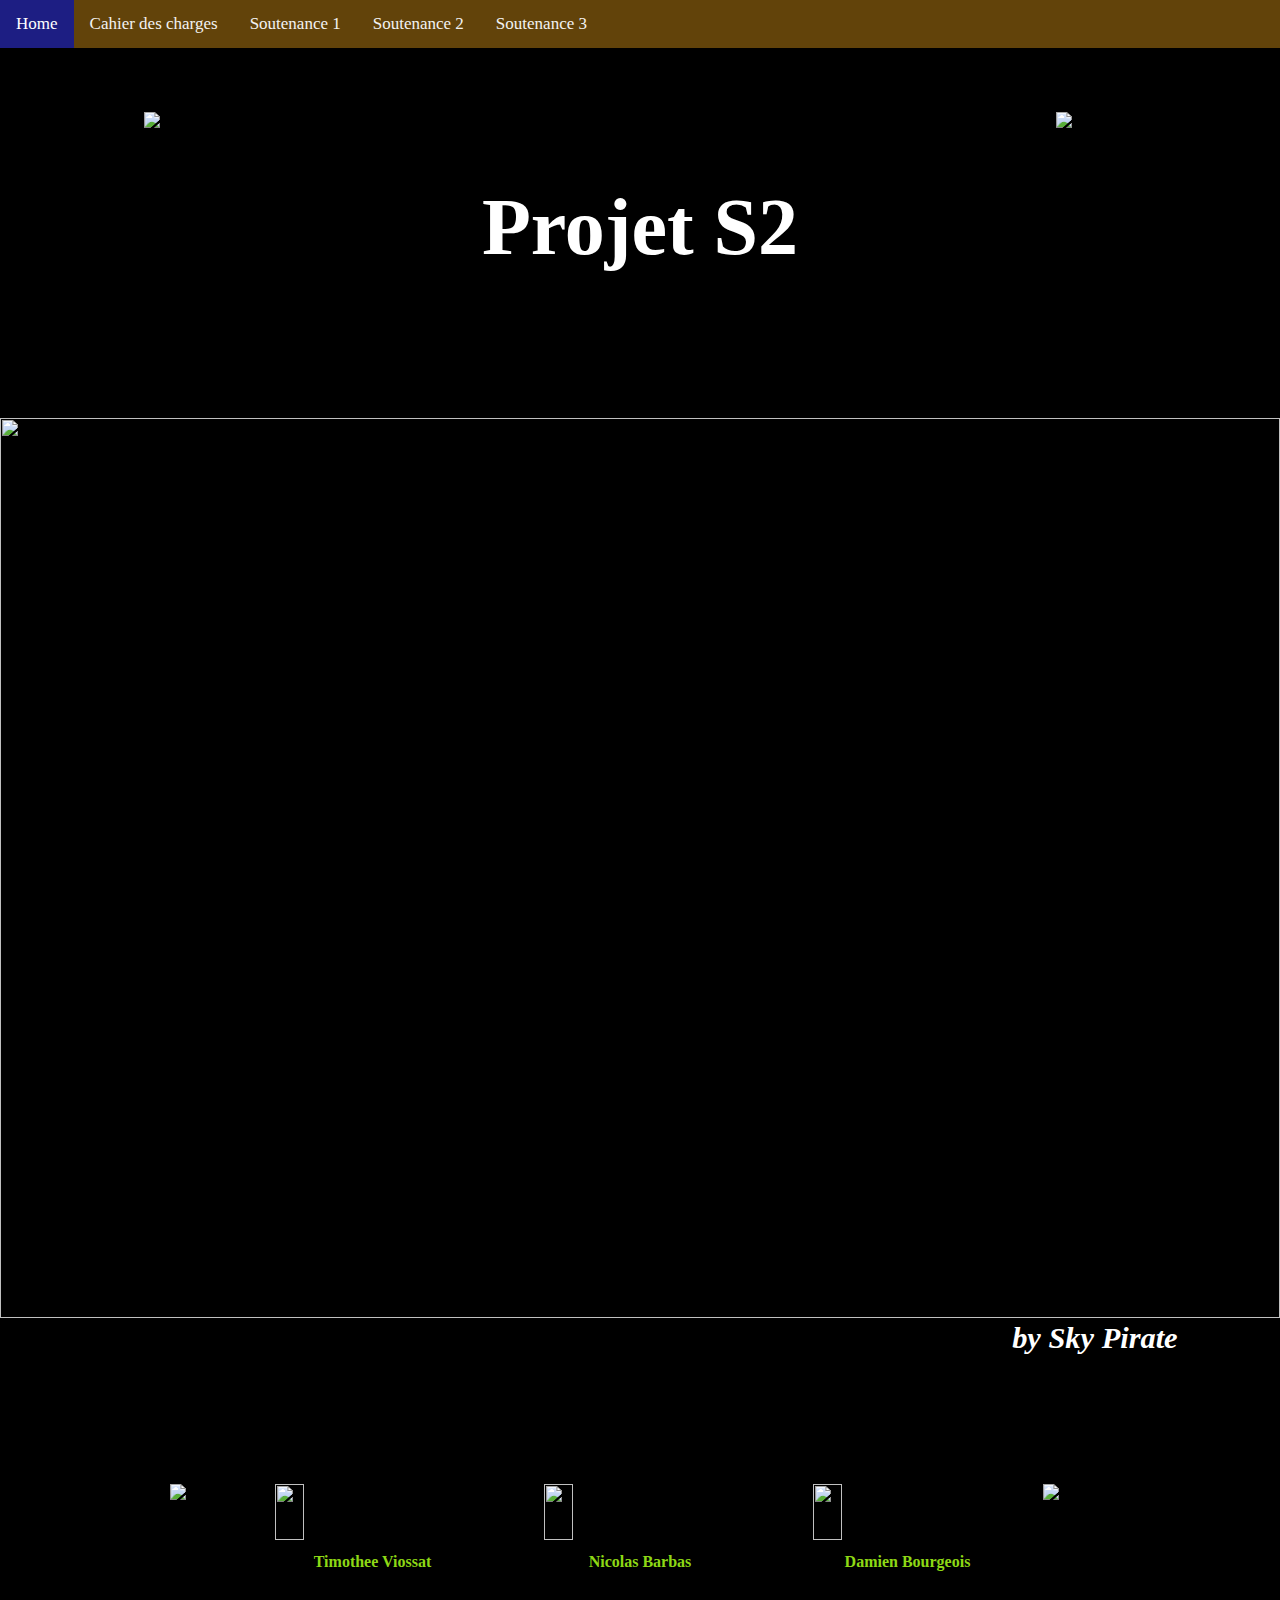
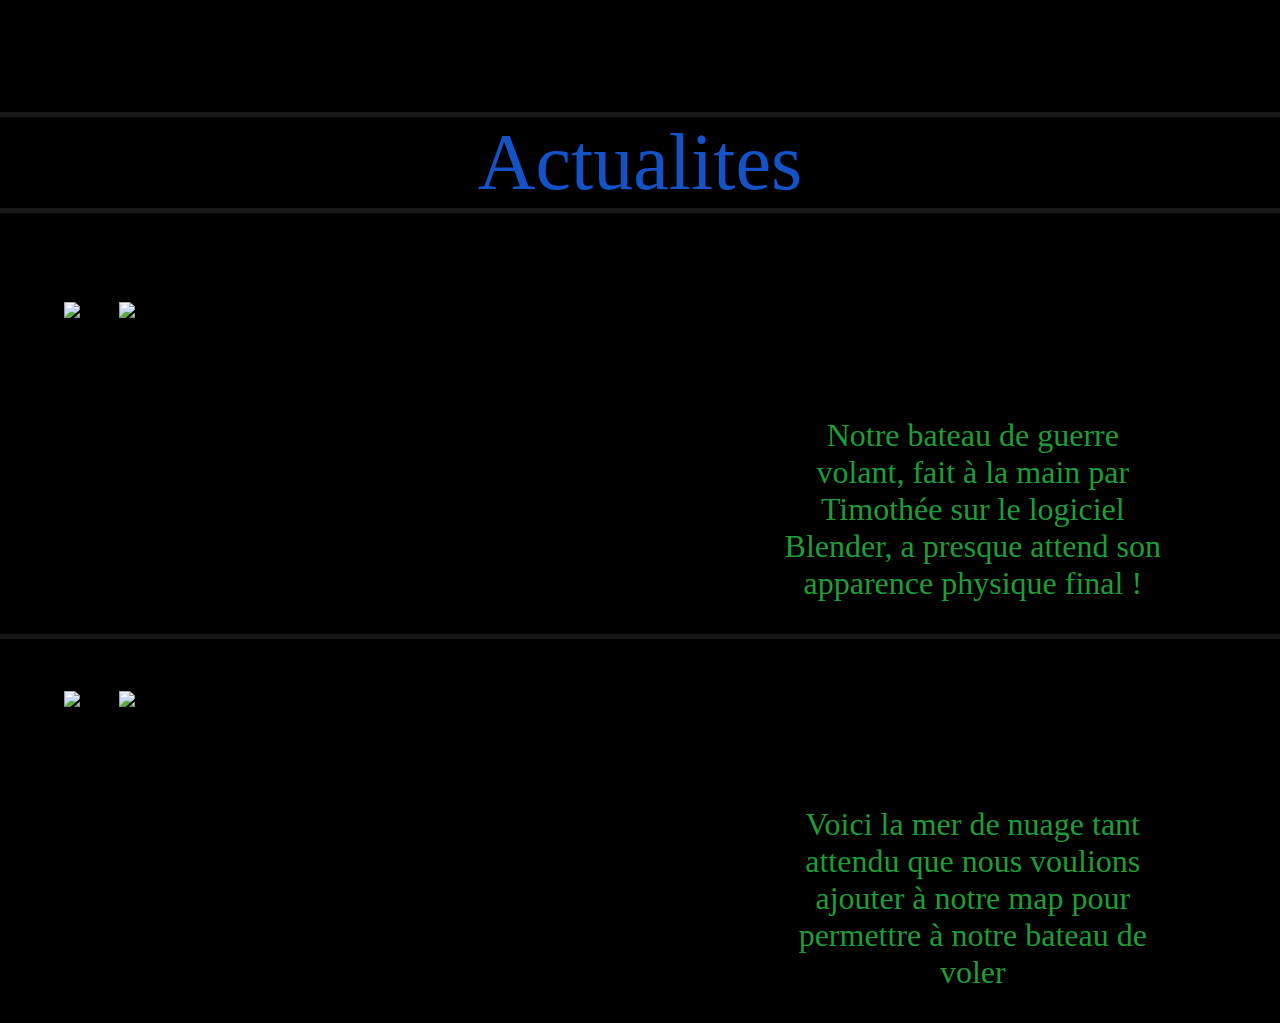
==== index.html @ 75ba699f "Update index.html" ====
<html>

<head>
    <link rel="stylesheet" href="Home.css">
</head>


<body>

    <div class="topnav">
        <a class="active" href="index.html">Home</a>
        <a href="Cahier_des_charges.html">Cahier des charges</a>
        <a href="Soutenance_1.html">Soutenance 1</a>
        <a>Soutenance 2</a>
        <a>Soutenance 3</a>

    </div>
    <div id="photoMult">
        <div id="logo" class="logo_ajust"><img src="https://cdn.discordapp.com/attachments/896772231902937128/969187816758198292/unknown.png" alt="logo team"></div>
        <div class="titre1" id="bandeau_princ">Projet S2</div>
        <div id="logo" class="logo_ajust"><img src="https://cdn.discordapp.com/attachments/896772231902937128/969187816758198292/unknown.png" alt="logo team"></div>
    </div>



    <div><img class="image " src="https://cdn.shopify.com/s/files/1/0083/8497/0823/files/bateau_volant_steampunk_5.jpg?v=1586873744 " alt="image du menu "></div>

    <div id="findepage">by Sky Pirate </div>

    <div id=date>
        2021-2022

    </div>




    <div id="photoMult">
        <div id="logo"><img src="https://cdn.discordapp.com/attachments/487722057132539904/968167297850167306/unknown.png" alt="logo C2"></div>
        <img class="image_cl" src="photoDeTim" alt="photo timothee ">
        <img class="image_cl" src="photoDeNico" alt="photo nicolas ">
        <img class="image_cl" src="photoDeMoi" alt="photo damien ">
        <div id="logo"><img src="https://cdn.discordapp.com/attachments/487722057132539904/968167297850167306/unknown.png" alt="logo C2"></div>
    </div>

    <div id="name">
        <a class="name">Timothee Viossat</a>
        <a class="name">Nicolas Barbas</a>
        <a class="name">Damien Bourgeois</a>
    </div>
    <div class="Actualité">
        <a>Actualites</a>
    </div>

    <div class="flex">
        <div class="photoActualité">
            <img class="petiteMarge" src=" https://cdn.discordapp.com/attachments/896772231902937128/968894772586631188/unknown.png " alt="photo bateau 1 ">
            <img src="https://cdn.discordapp.com/attachments/896772231902937128/968894879507820544/unknown.png " alt="photo bateau 2 ">
        </div>

        <p class="txtActu">Notre bateau de guerre volant, fait à la main par Timothée sur le logiciel Blender, a presque attend son apparence physique final ! </p>
    </div>
    <div class="petite_bande">
    </div>
    <div class="flex">
        <div class="photoActualité">
            <img class="petiteMarge" src="https://cdn.discordapp.com/attachments/896772231902937128/969239285142282280/unknown.png" alt="photo bateau 1 ">
            <img src="https://cdn.discordapp.com/attachments/896772231902937128/969239393934118983/unknown.png " alt="photo bateau 2 ">
        </div>

        <p class="txtActu" class="decalage">Voici la mer de nuage tant attendu que nous voulions ajouter à notre map pour permettre à notre bateau de voler </p>
    </div>


</body>

</html>
---- Home.css ----
.titre1 {
            color: rgb(255, 255, 255);
            font-weight: bold;
        }
        
        #bandeau_princ {
            height: 40%;
            width: 118%;
            line-height: 415%;
            font-size: 500%;
            text-align: center;
            margin-top: 1%;
            margin-bottom: 2%;
            background-size: 63%;
            background-position: center;
            background-image: url("http://fooo.fr/images/planche.png");
            background-repeat: no-repeat;
            background-position-y: 75%;
        }
        
        .image {
            width: 100%;
        }
        
        body {
            margin: 0px;
            background-color: rgb(0, 0, 0);
        }
        
        .topnav {
            background-color: rgb(98 67 10);
            overflow: hidden;
            top: 0;
            position: sticky
        }
        
        .topnav a {
            float: left;
            color: #f2f2f2;
            text-align: center;
            padding: 14px 16px;
            text-decoration: none;
            font-size: 17px;
        }
        
        .topnav a.active {
            background-color: #1d1e83;
            color: white;
        }
        
        #findepage {
            text-align: right;
            margin-top: 3px;
            font-style: italic;
            font-weight: bold;
            margin-right: 8%;
            margin-bottom: 3%;
            font-size: 190%;
            color: white;
        }
        
        #date {
            font-size: 160%;
            margin-left: 8%;
            background-image: url("http://fooo.fr/images/planche_news.png");
            background-repeat: no-repeat;
            width: 164px;
            height: 38px;
            line-height: 38px;
            text-align: center;
            font-weight: bold;
            margin-bottom: 4%;
        }
        
        #photoMult {
            display: flex;
            justify-content: center;
        }
        
        .image_cl {
            width: 15%;
            margin-inline: 3%;
            margin-bottom: 1%;
        }
        
        #name {
            display: flex;
            color: blue;
            justify-content: center;
        }
        
        .name {
            color: rgb(141, 216, 21);
            width: 20.9%;
            margin-bottom: 5%;
            text-align: center;
            font-weight: bolder;
        }
        
        .logo {
            display: flex;
            justify-content: center;
            width: 15%;
            margin-inline: 3%;
            margin-bottom: 1%;
        }
        
        .Actualité {
            border-top: 5px solid rgba(87, 79, 79, 0.3);
            border-bottom: 5px solid rgba(87, 79, 79, 0.3);
            color: rgb(19, 82, 199);
            margin-top: 6%;
            text-align: center;
            font-size: 500%;
            margin-bottom: 6%;
            font-weight: 300;
        }
        
        .photoActualité {
            display: flex;
            margin-inline: 1%;
            margin-left: 8%;
            width: 2%;
            margin-bottom: 5%;
            height: 30%;
            float: left;
            margin: 1% 54% 5% 5%;
        }
        
        .petiteMarge {
            margin-right: 50%;
        }
        
        .txtActu {
            color: rgb(30, 156, 58);
            margin-top: 10%;
            font-size: 200%;
            width: 30%;
            text-align: center;
            /* display: flex; */
        }
        
        .flex {
            display: flex;
        }
        
        .logo_ajust {
            display: flex;
            justify-content: center;
            width: 80%;
            height: 80%;
            margin-bottom: 1%;
            margin-top: 5%;
        }
        
        .decalage {
            margin-left: 50%;
        }
        
        .petite_bande {
            border-top: 5px solid rgba(80, 70, 70, 0.3);
            margin-bottom: 3%;
        }
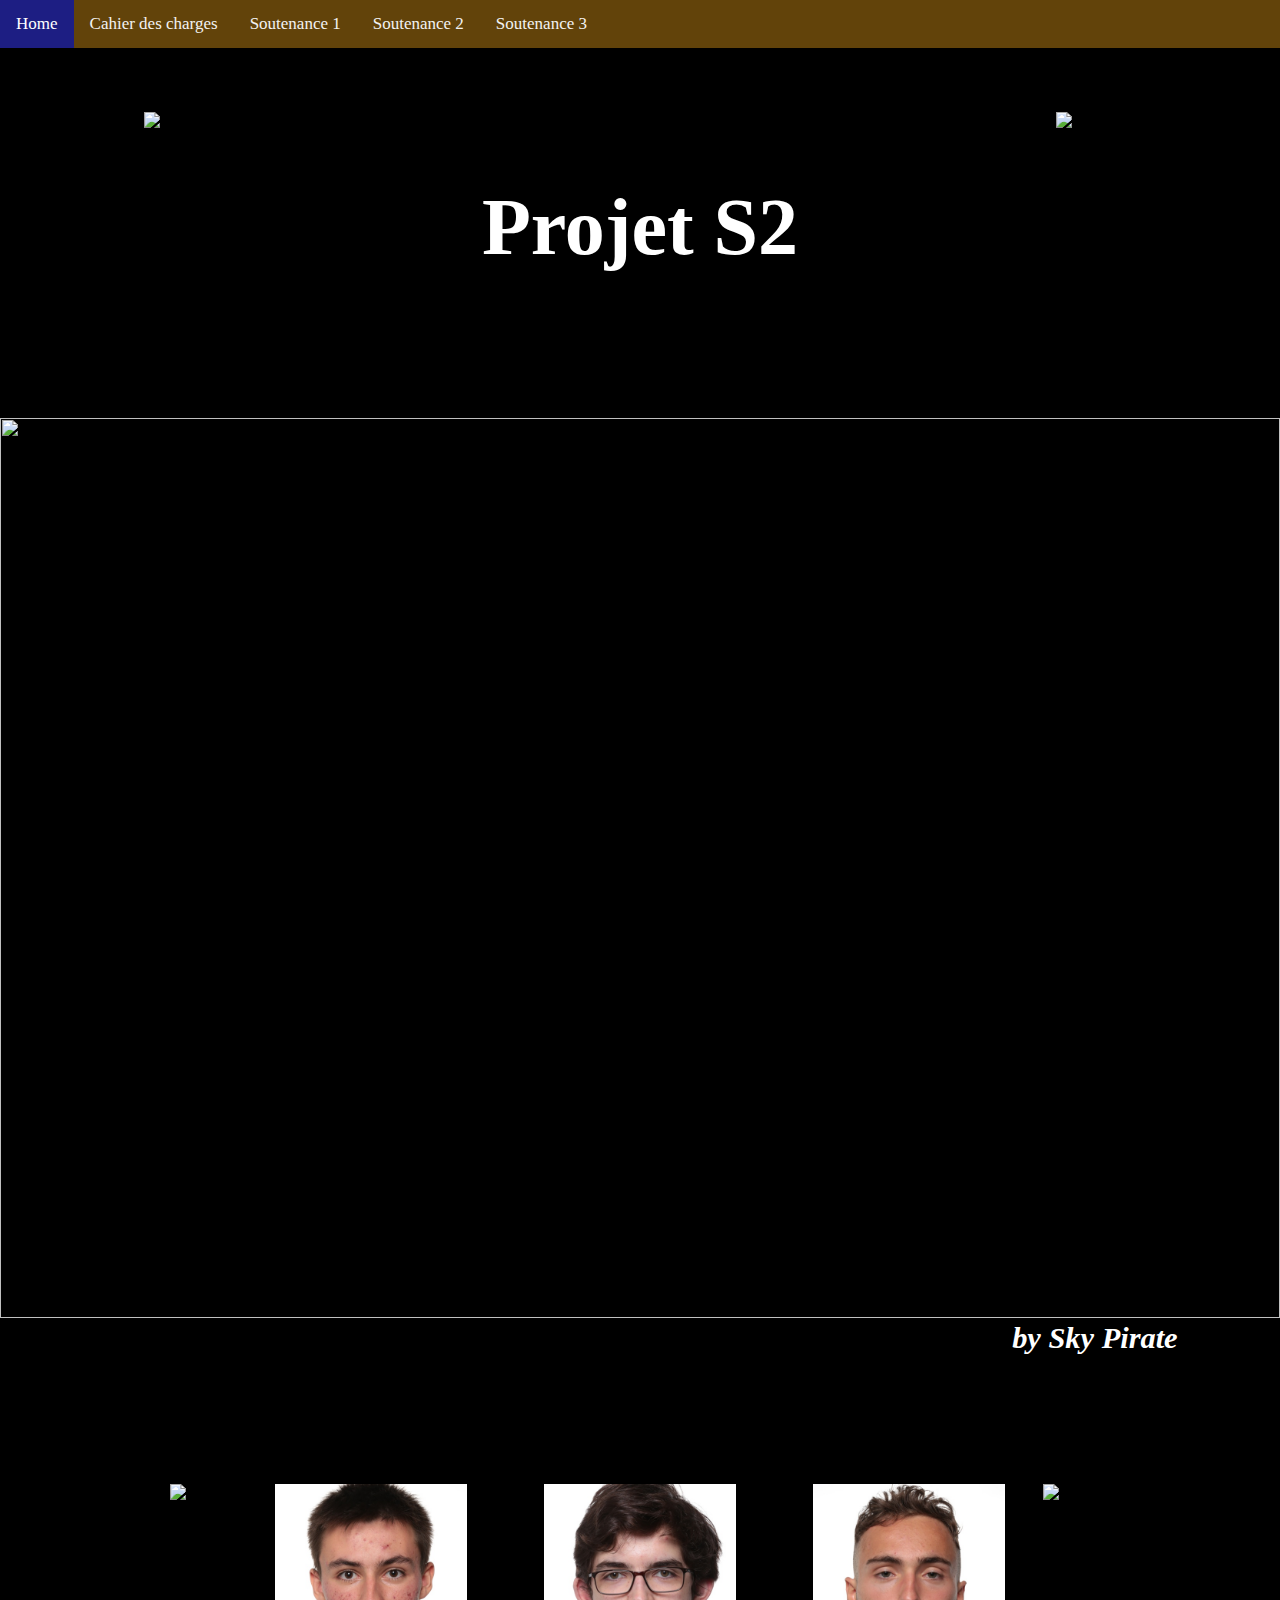
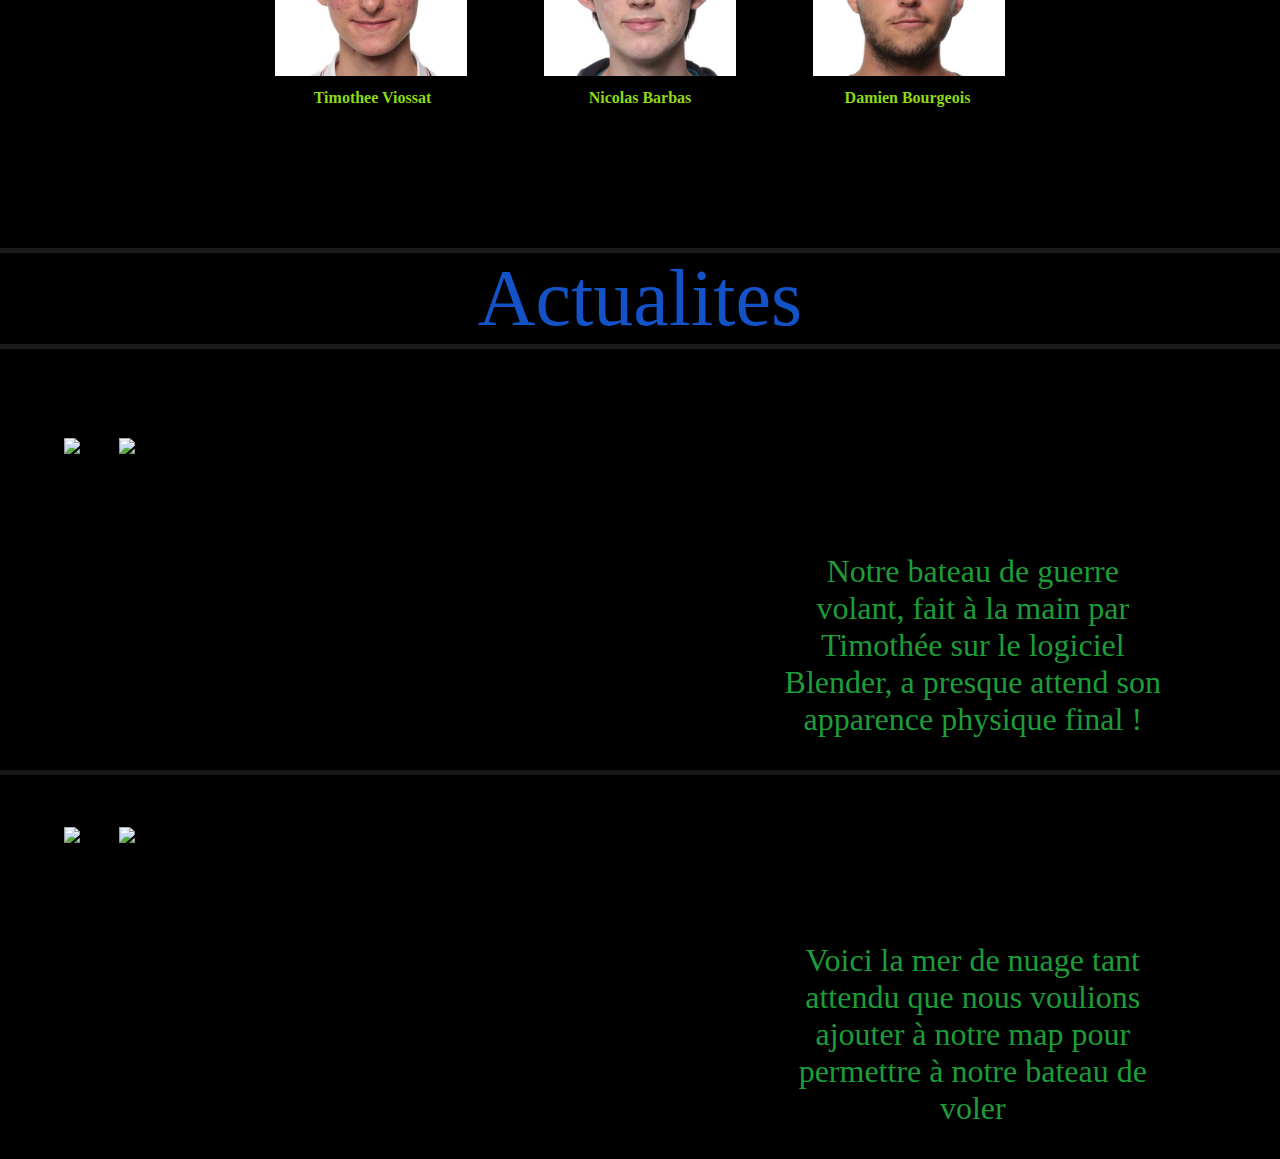
==== commit f5b97954: "Update index.html" ====
--- a/index.html
+++ b/index.html
@@ -37,9 +37,9 @@
 
     <div id="photoMult">
         <div id="logo"><img src="https://cdn.discordapp.com/attachments/487722057132539904/968167297850167306/unknown.png" alt="logo C2"></div>
-        <img class="image_cl" src="photoDeTim" alt="photo timothee ">
-        <img class="image_cl" src="photoDeNico" alt="photo nicolas ">
-        <img class="image_cl" src="photoDeMoi" alt="photo damien ">
+        <img class="image_cl" src="photoDeTim.png" alt="photo timothee ">
+        <img class="image_cl" src="photoDeNico.png" alt="photo nicolas ">
+        <img class="image_cl" src="photoDeMoi.png" alt="photo damien ">
         <div id="logo"><img src="https://cdn.discordapp.com/attachments/487722057132539904/968167297850167306/unknown.png" alt="logo C2"></div>
     </div>
 
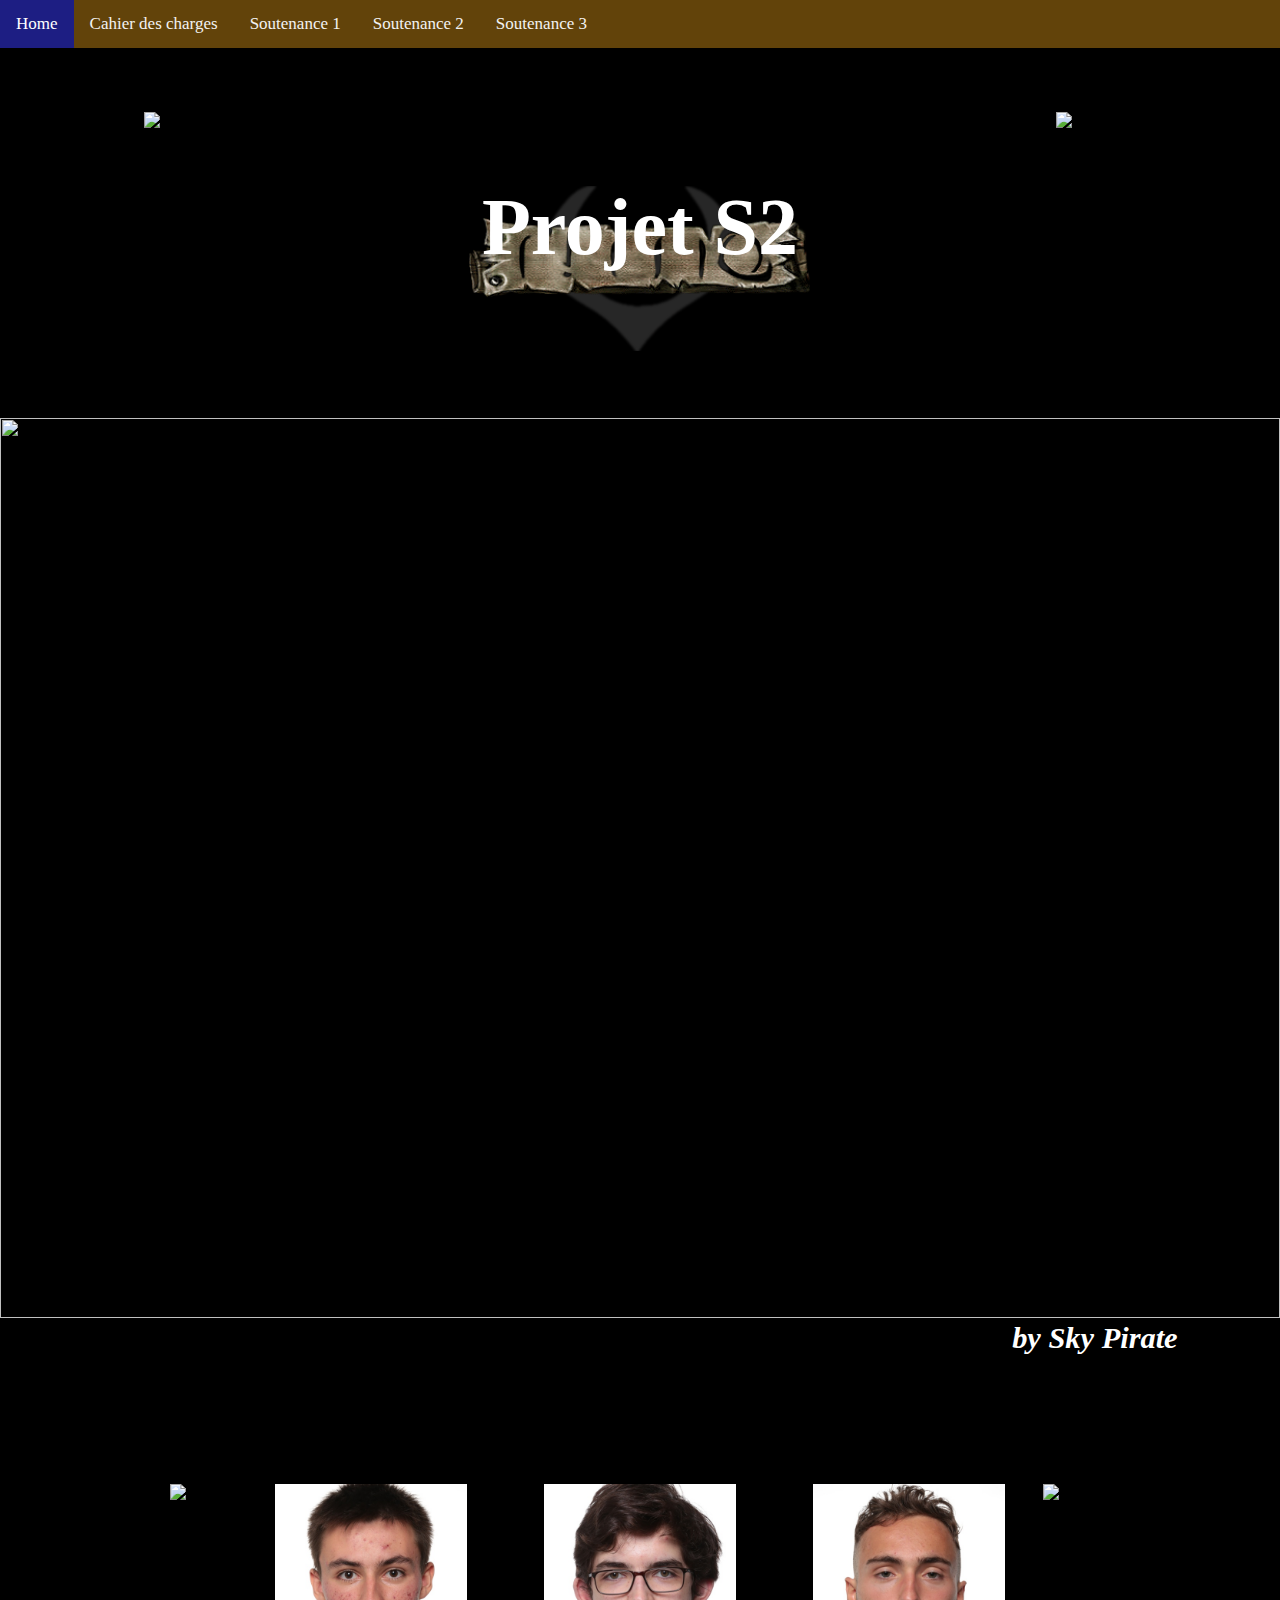
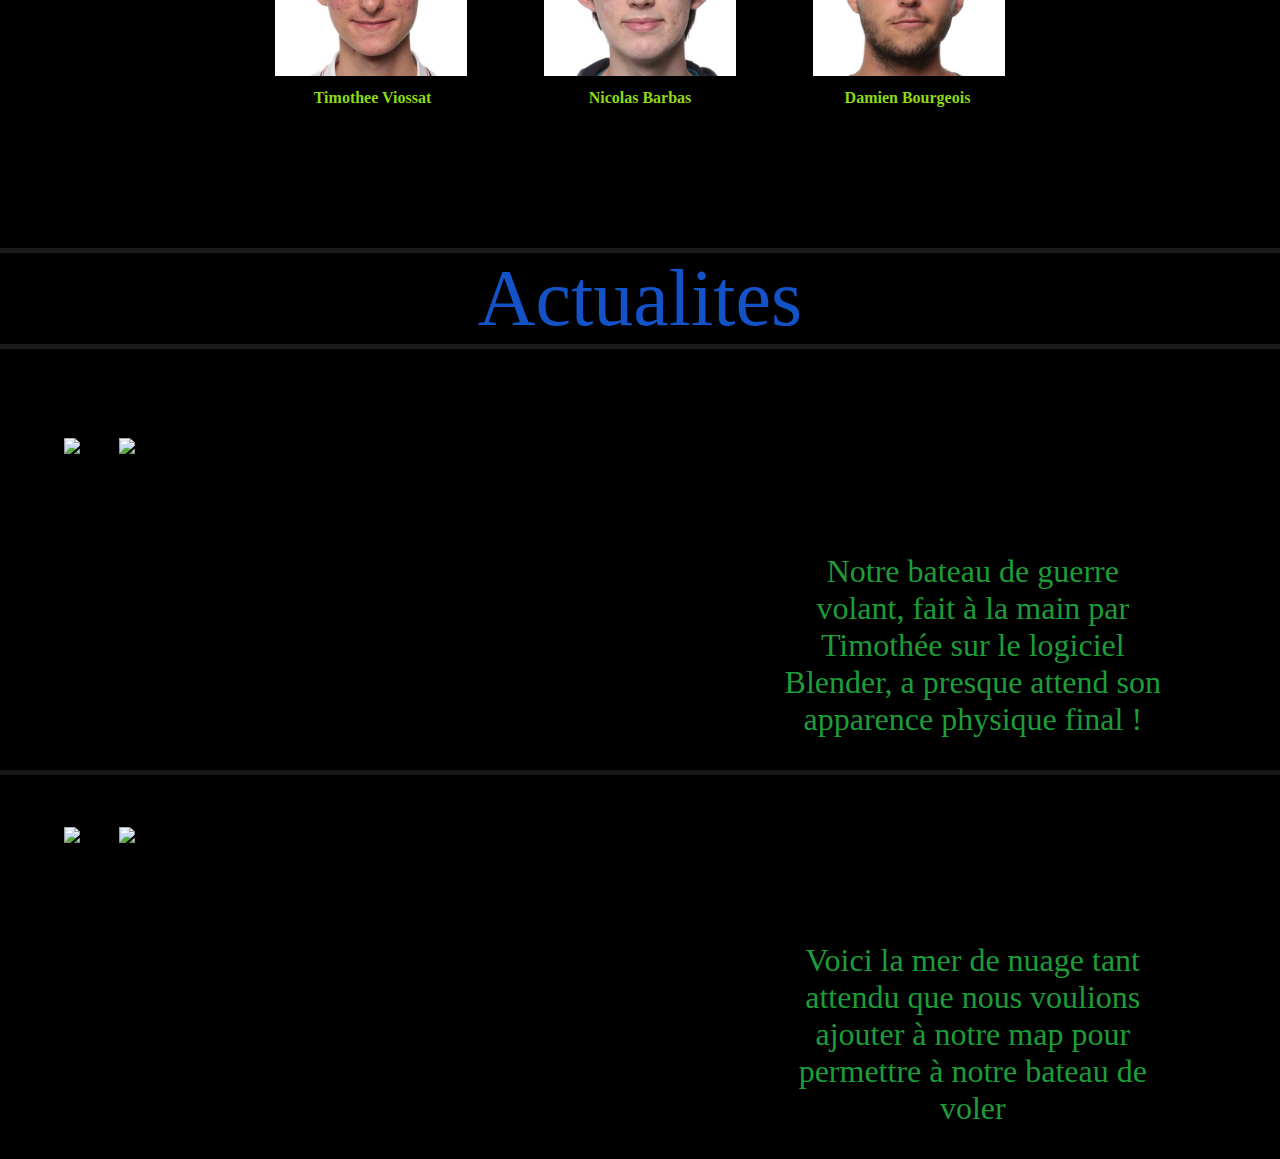
==== commit bb1e5b34: "Update index.html" ====
--- a/index.html
+++ b/index.html
@@ -16,9 +16,9 @@
 
     </div>
     <div id="photoMult">
-        <div id="logo" class="logo_ajust"><img src="https://cdn.discordapp.com/attachments/896772231902937128/969187816758198292/unknown.png" alt="logo team"></div>
+        <div id="logo" class="logo_ajust"><img src=logo_style alt="logo team"></div>
         <div class="titre1" id="bandeau_princ">Projet S2</div>
-        <div id="logo" class="logo_ajust"><img src="https://cdn.discordapp.com/attachments/896772231902937128/969187816758198292/unknown.png" alt="logo team"></div>
+        <div id="logo" class="logo_ajust"><img src=logo_style alt="logo team"></div>
     </div>
 
 
--- a/Home.css
+++ b/Home.css
@@ -13,7 +13,7 @@
             margin-bottom: 2%;
             background-size: 63%;
             background-position: center;
-            background-image: url("http://fooo.fr/images/planche.png");
+            background-image: url(image_pour_titre);
             background-repeat: no-repeat;
             background-position-y: 75%;
         }
@@ -160,4 +160,4 @@
         .petite_bande {
             border-top: 5px solid rgba(80, 70, 70, 0.3);
             margin-bottom: 3%;
-        }+        }
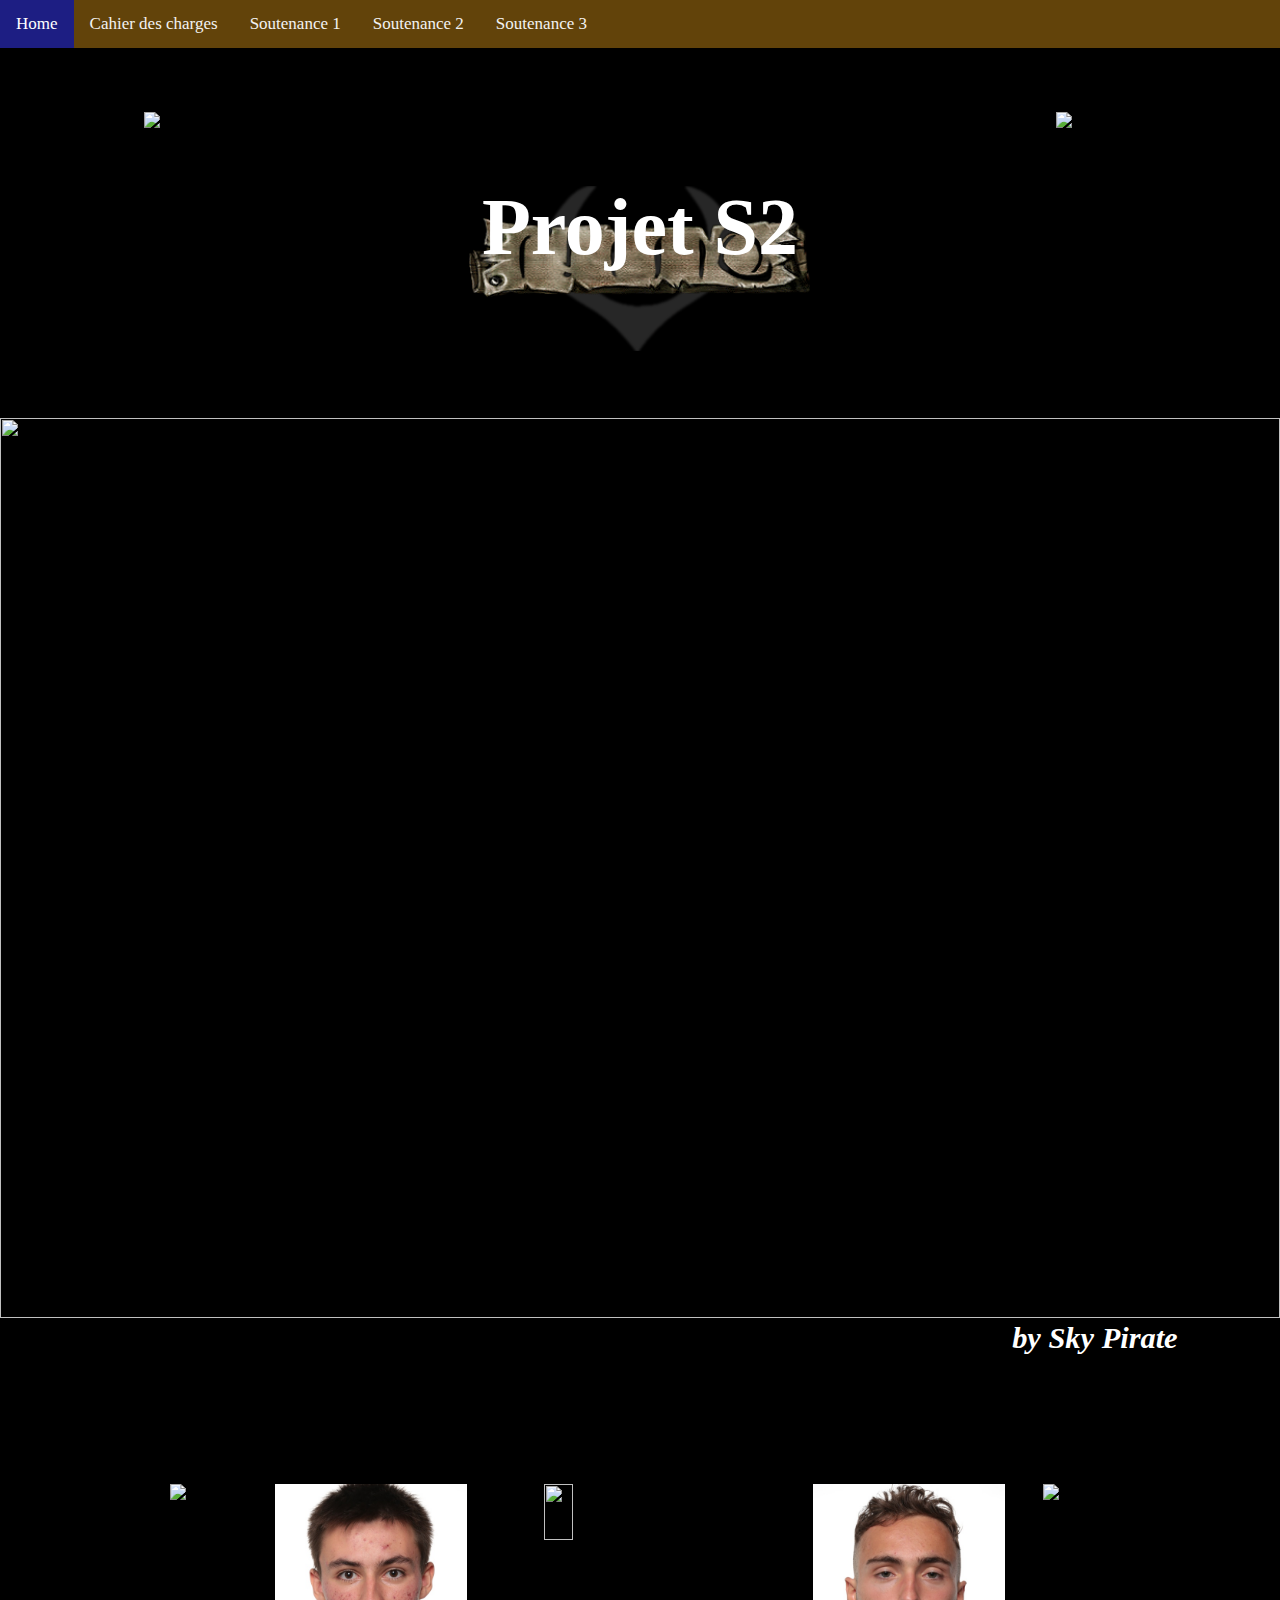
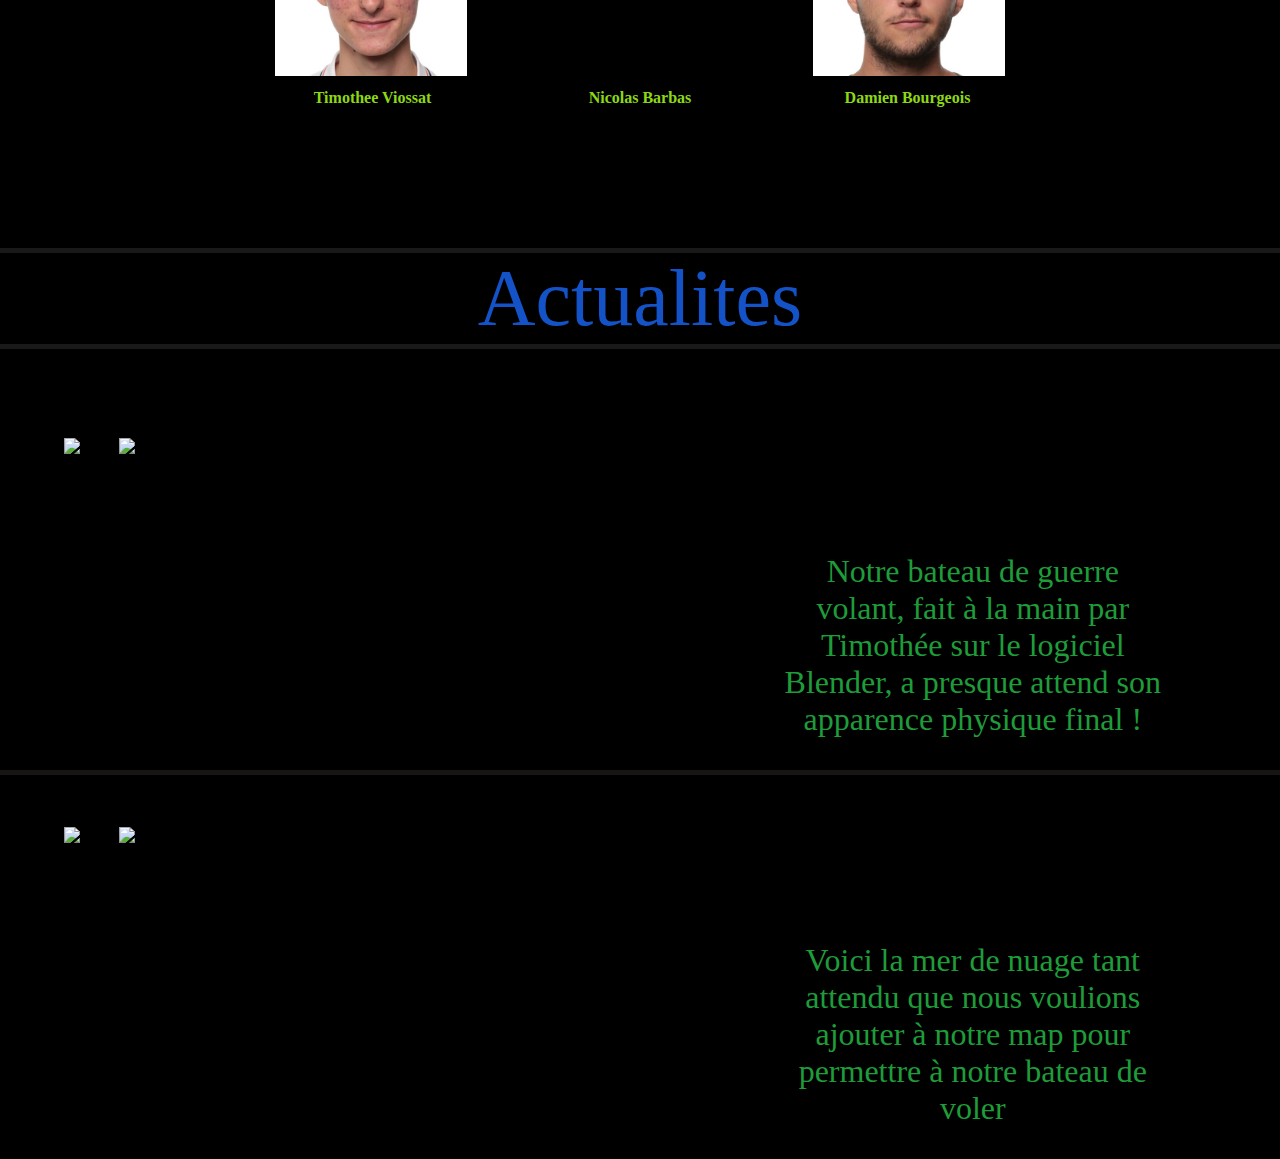
==== commit bafec557: "Update index.html" ====
--- a/index.html
+++ b/index.html
@@ -36,11 +36,11 @@
 
 
     <div id="photoMult">
-        <div id="logo"><img src="https://cdn.discordapp.com/attachments/487722057132539904/968167297850167306/unknown.png" alt="logo C2"></div>
+        <div id="logo"><img src="logo_style2" alt="logo C2"></div>
         <img class="image_cl" src="photoDeTim.png" alt="photo timothee ">
         <img class="image_cl" src="photoDeNico.png" alt="photo nicolas ">
         <img class="image_cl" src="photoDeMoi.png" alt="photo damien ">
-        <div id="logo"><img src="https://cdn.discordapp.com/attachments/487722057132539904/968167297850167306/unknown.png" alt="logo C2"></div>
+        <div id="logo"><img src="logo_style2" alt="logo C2"></div>
     </div>
 
     <div id="name">
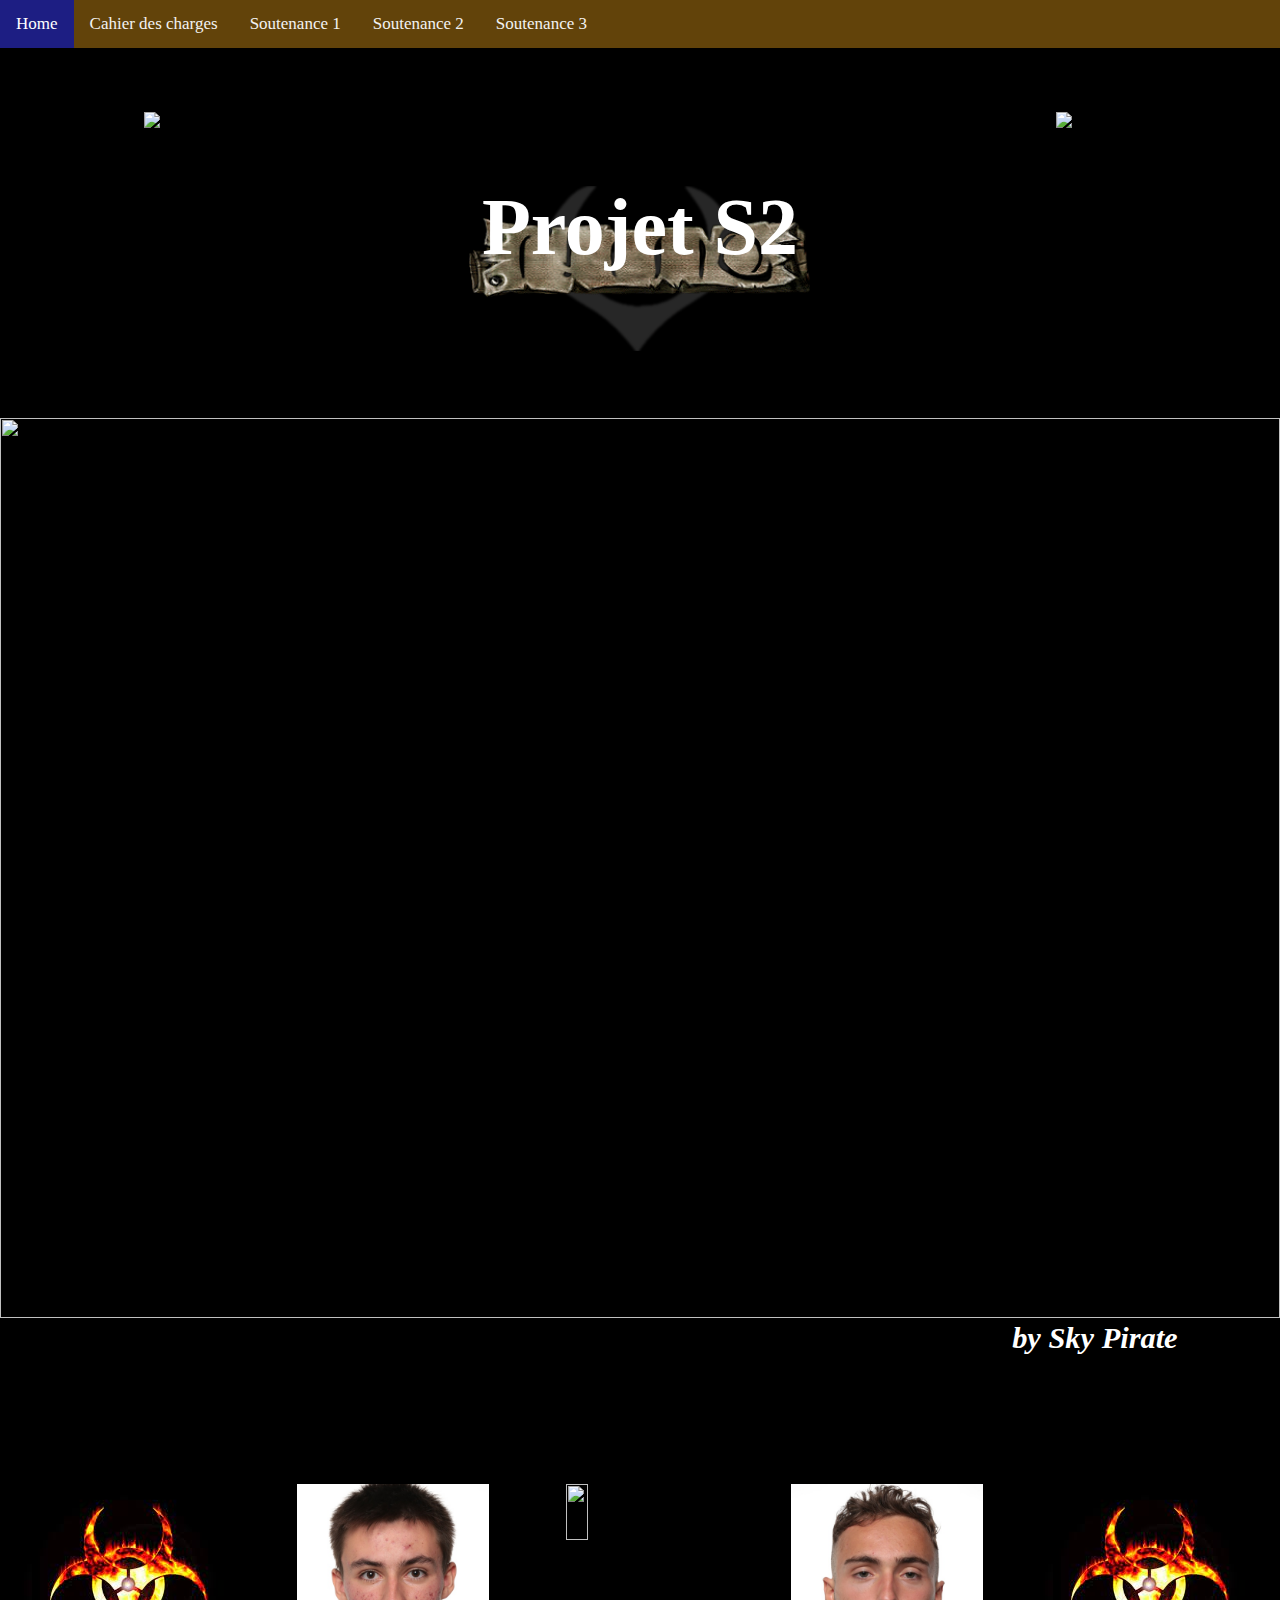
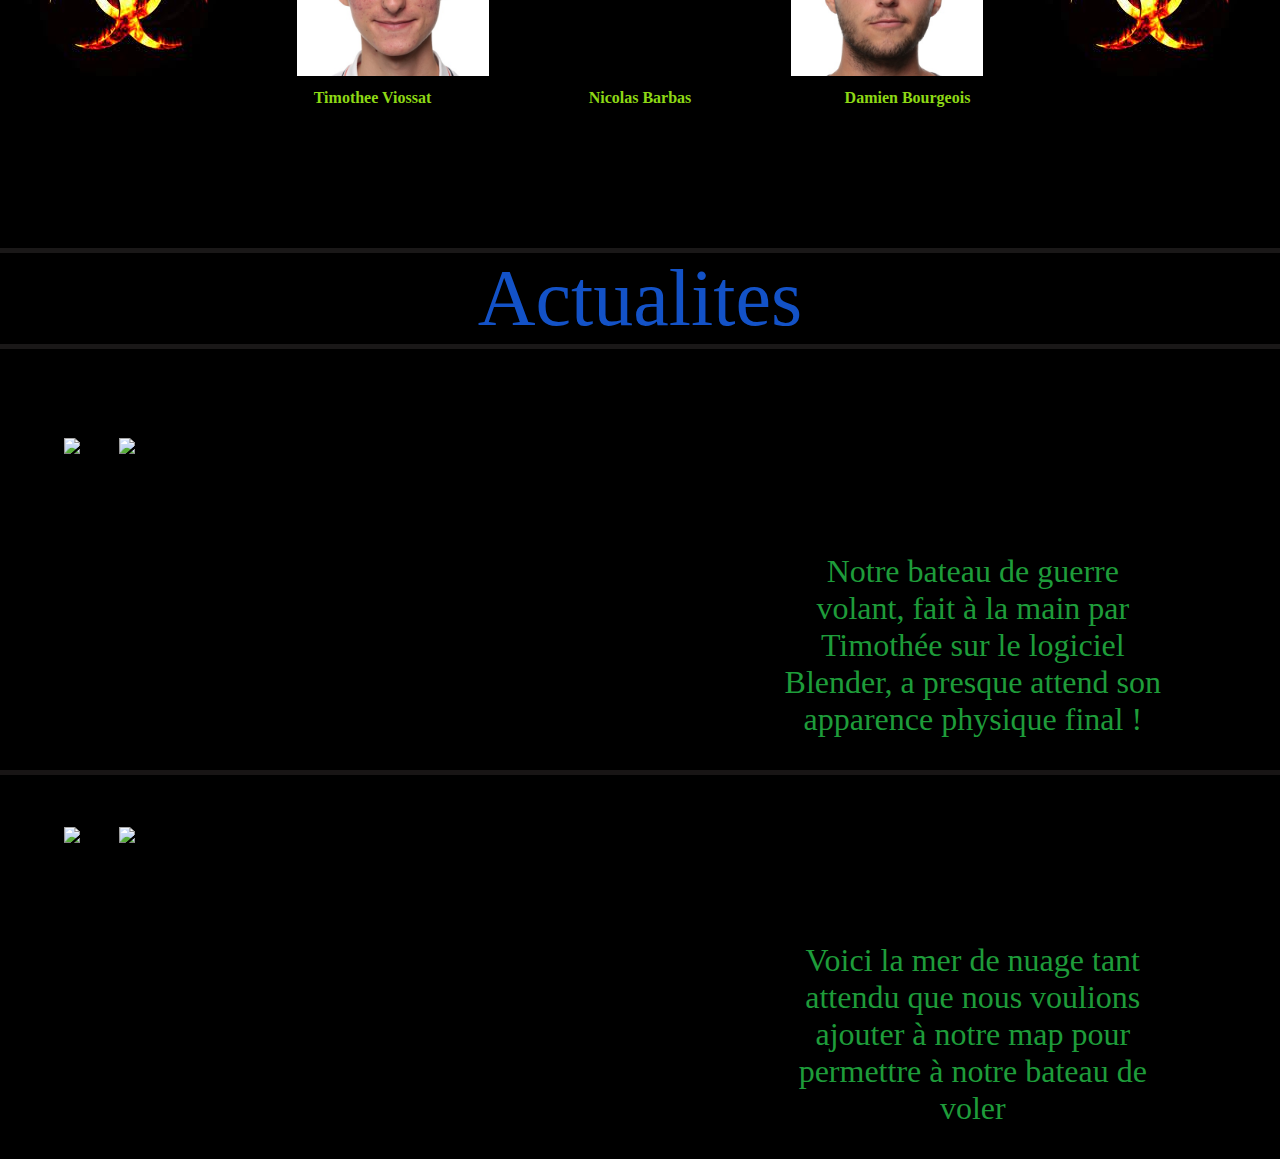
==== commit 2d878dd2: "Update index.html" ====
--- a/index.html
+++ b/index.html
@@ -36,11 +36,11 @@
 
 
     <div id="photoMult">
-        <div id="logo"><img src="logo_style2" alt="logo C2"></div>
+        <div id="logo"><img src="logo_style2.png" alt="logo C2"></div>
         <img class="image_cl" src="photoDeTim.png" alt="photo timothee ">
         <img class="image_cl" src="photoDeNico.png" alt="photo nicolas ">
         <img class="image_cl" src="photoDeMoi.png" alt="photo damien ">
-        <div id="logo"><img src="logo_style2" alt="logo C2"></div>
+        <div id="logo"><img src="logo_style2.png" alt="logo C2"></div>
     </div>
 
     <div id="name">
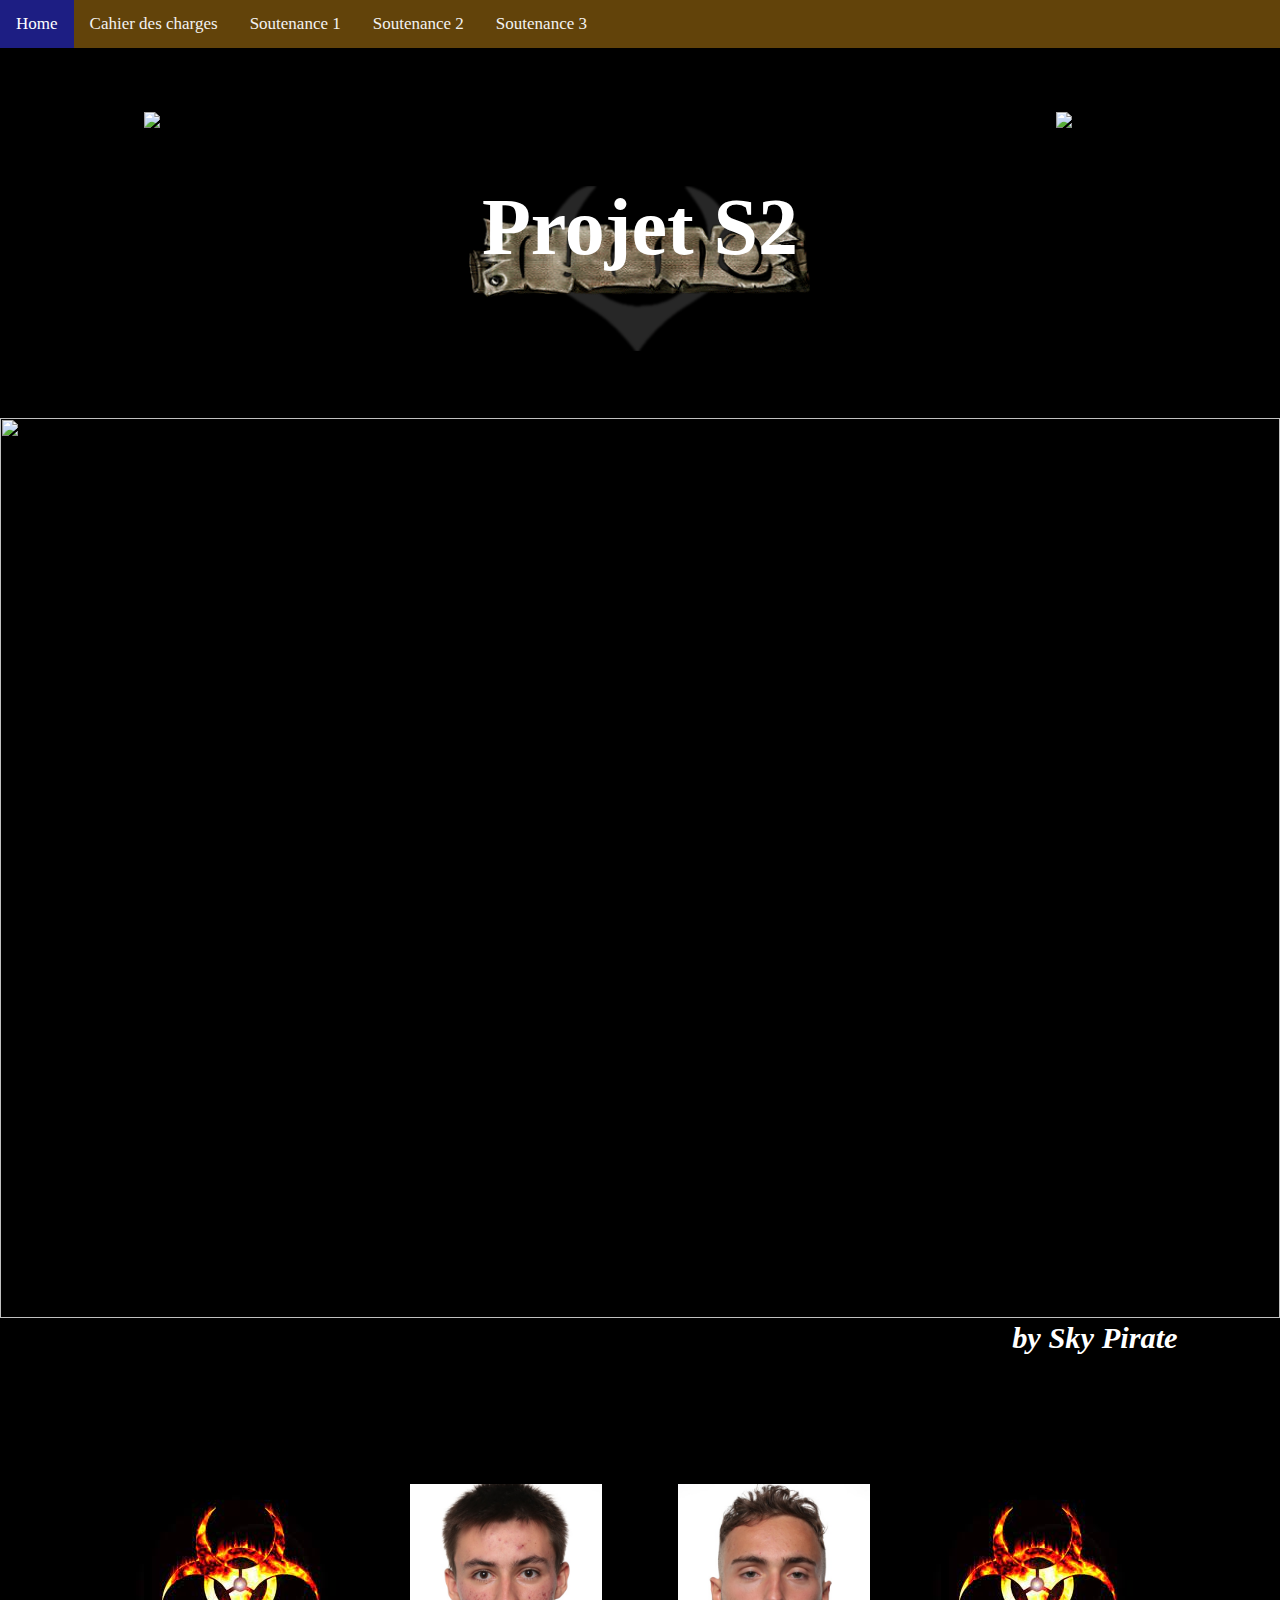
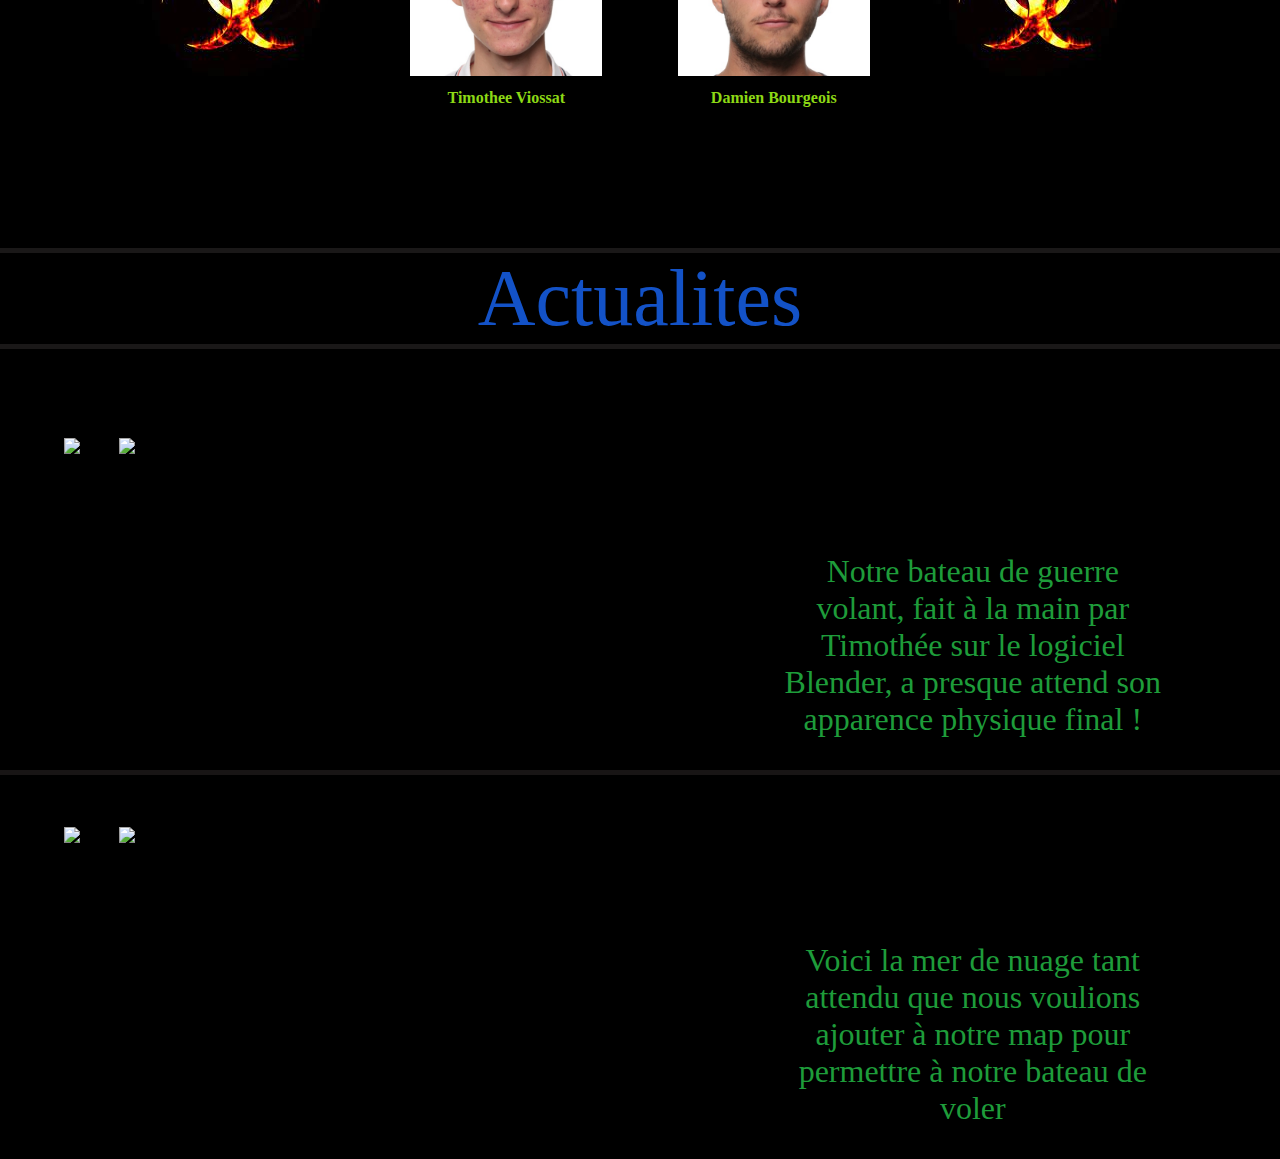
==== commit 140f0351: "Update index.html" ====
--- a/index.html
+++ b/index.html
@@ -38,14 +38,14 @@
     <div id="photoMult">
         <div id="logo"><img src="logo_style2.png" alt="logo C2"></div>
         <img class="image_cl" src="photoDeTim.png" alt="photo timothee ">
-        <img class="image_cl" src="photoDeNico.png" alt="photo nicolas ">
+
         <img class="image_cl" src="photoDeMoi.png" alt="photo damien ">
         <div id="logo"><img src="logo_style2.png" alt="logo C2"></div>
     </div>
 
     <div id="name">
         <a class="name">Timothee Viossat</a>
-        <a class="name">Nicolas Barbas</a>
+
         <a class="name">Damien Bourgeois</a>
     </div>
     <div class="Actualité">
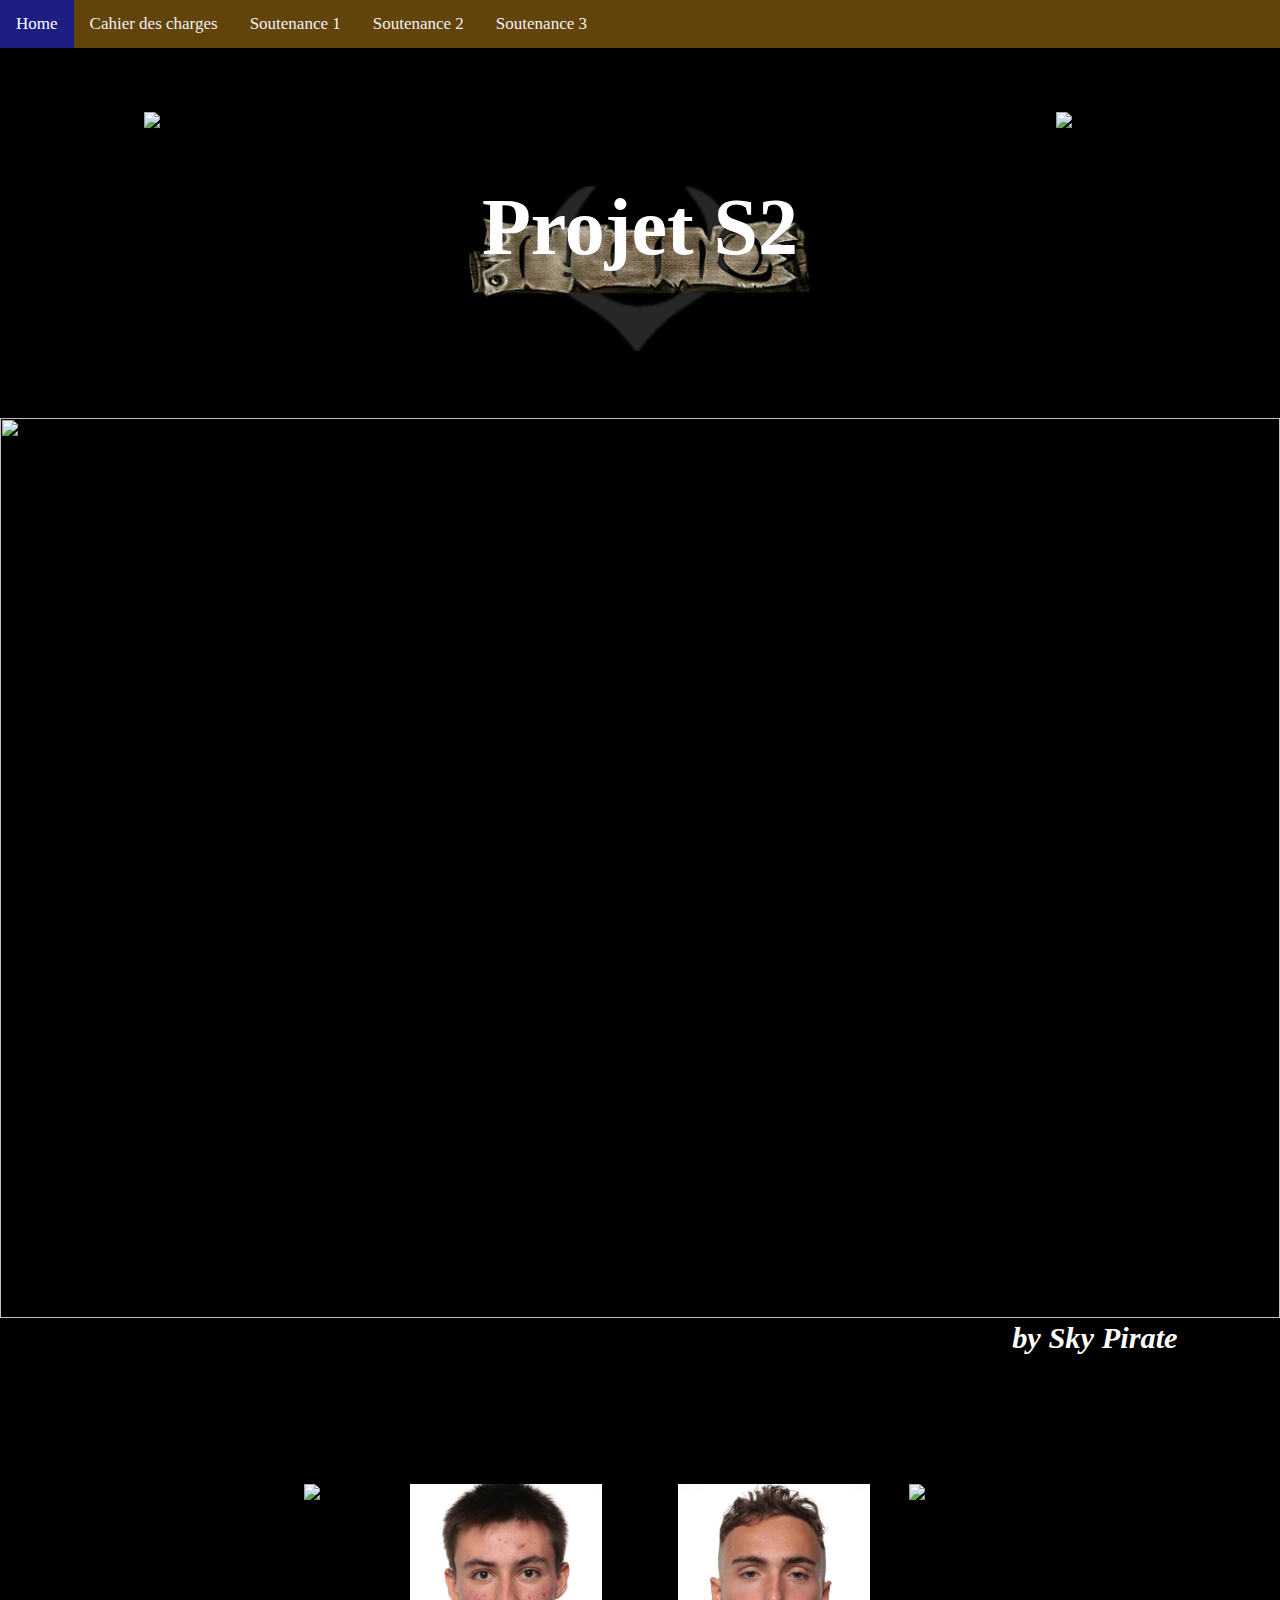
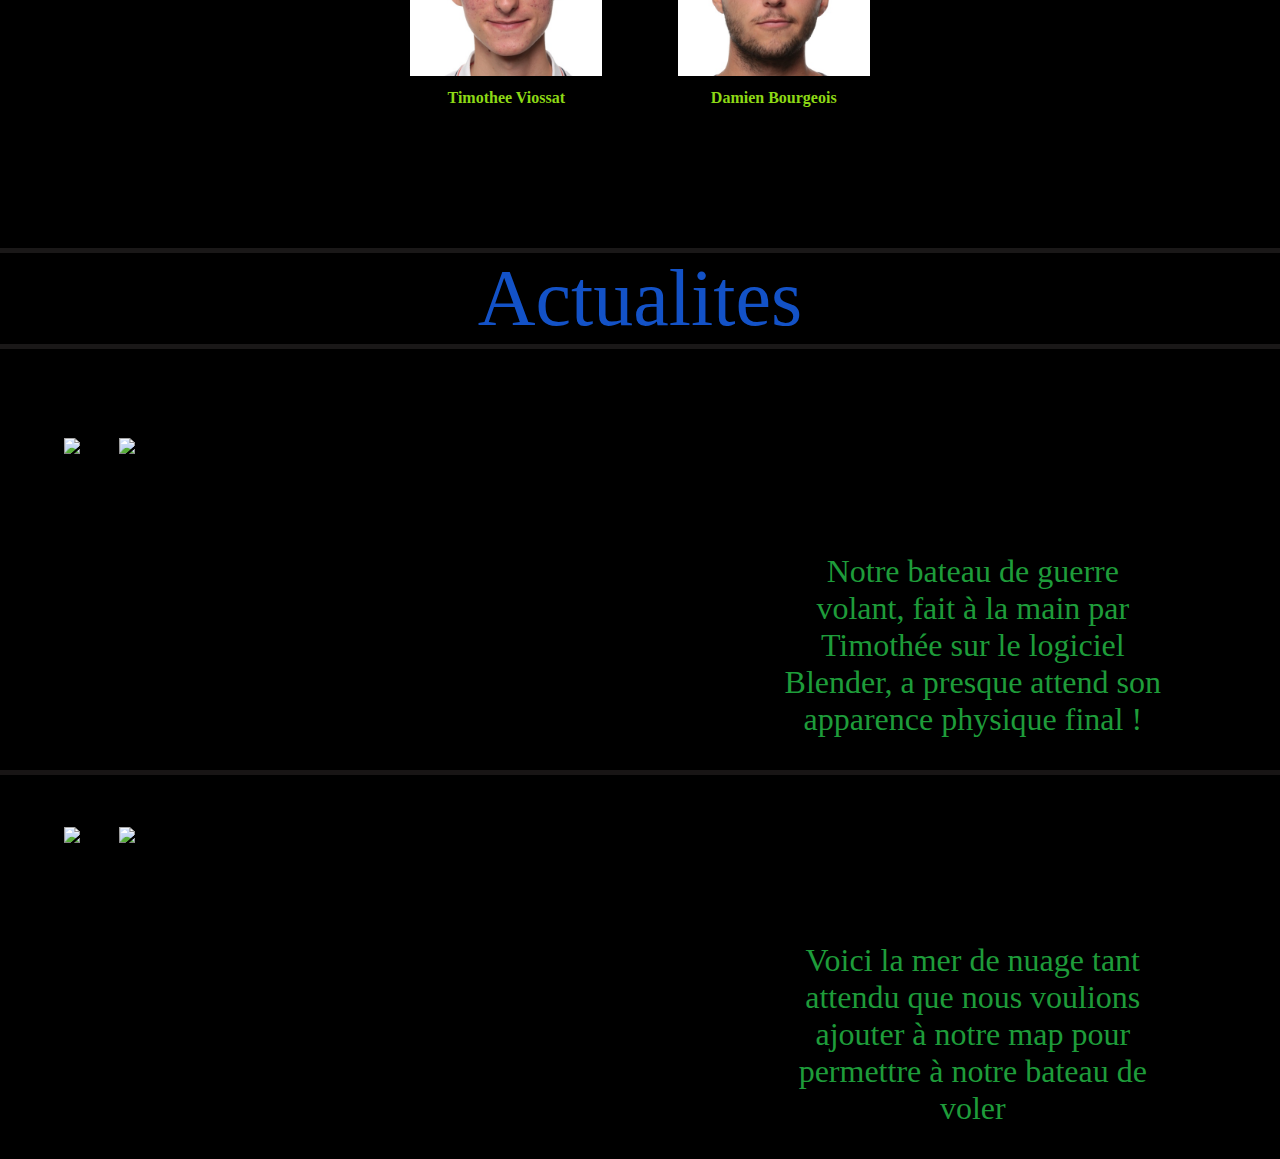
==== commit dad2ed5c: "Update index.html" ====
--- a/index.html
+++ b/index.html
@@ -36,11 +36,11 @@
 
 
     <div id="photoMult">
-        <div id="logo"><img src="logo_style2.png" alt="logo C2"></div>
+        <div id="logo"><img src=logo_style alt="logo C2"></div>
         <img class="image_cl" src="photoDeTim.png" alt="photo timothee ">
 
         <img class="image_cl" src="photoDeMoi.png" alt="photo damien ">
-        <div id="logo"><img src="logo_style2.png" alt="logo C2"></div>
+        <div id="logo"><img src=logo_style alt="logo C2"></div>
     </div>
 
     <div id="name">
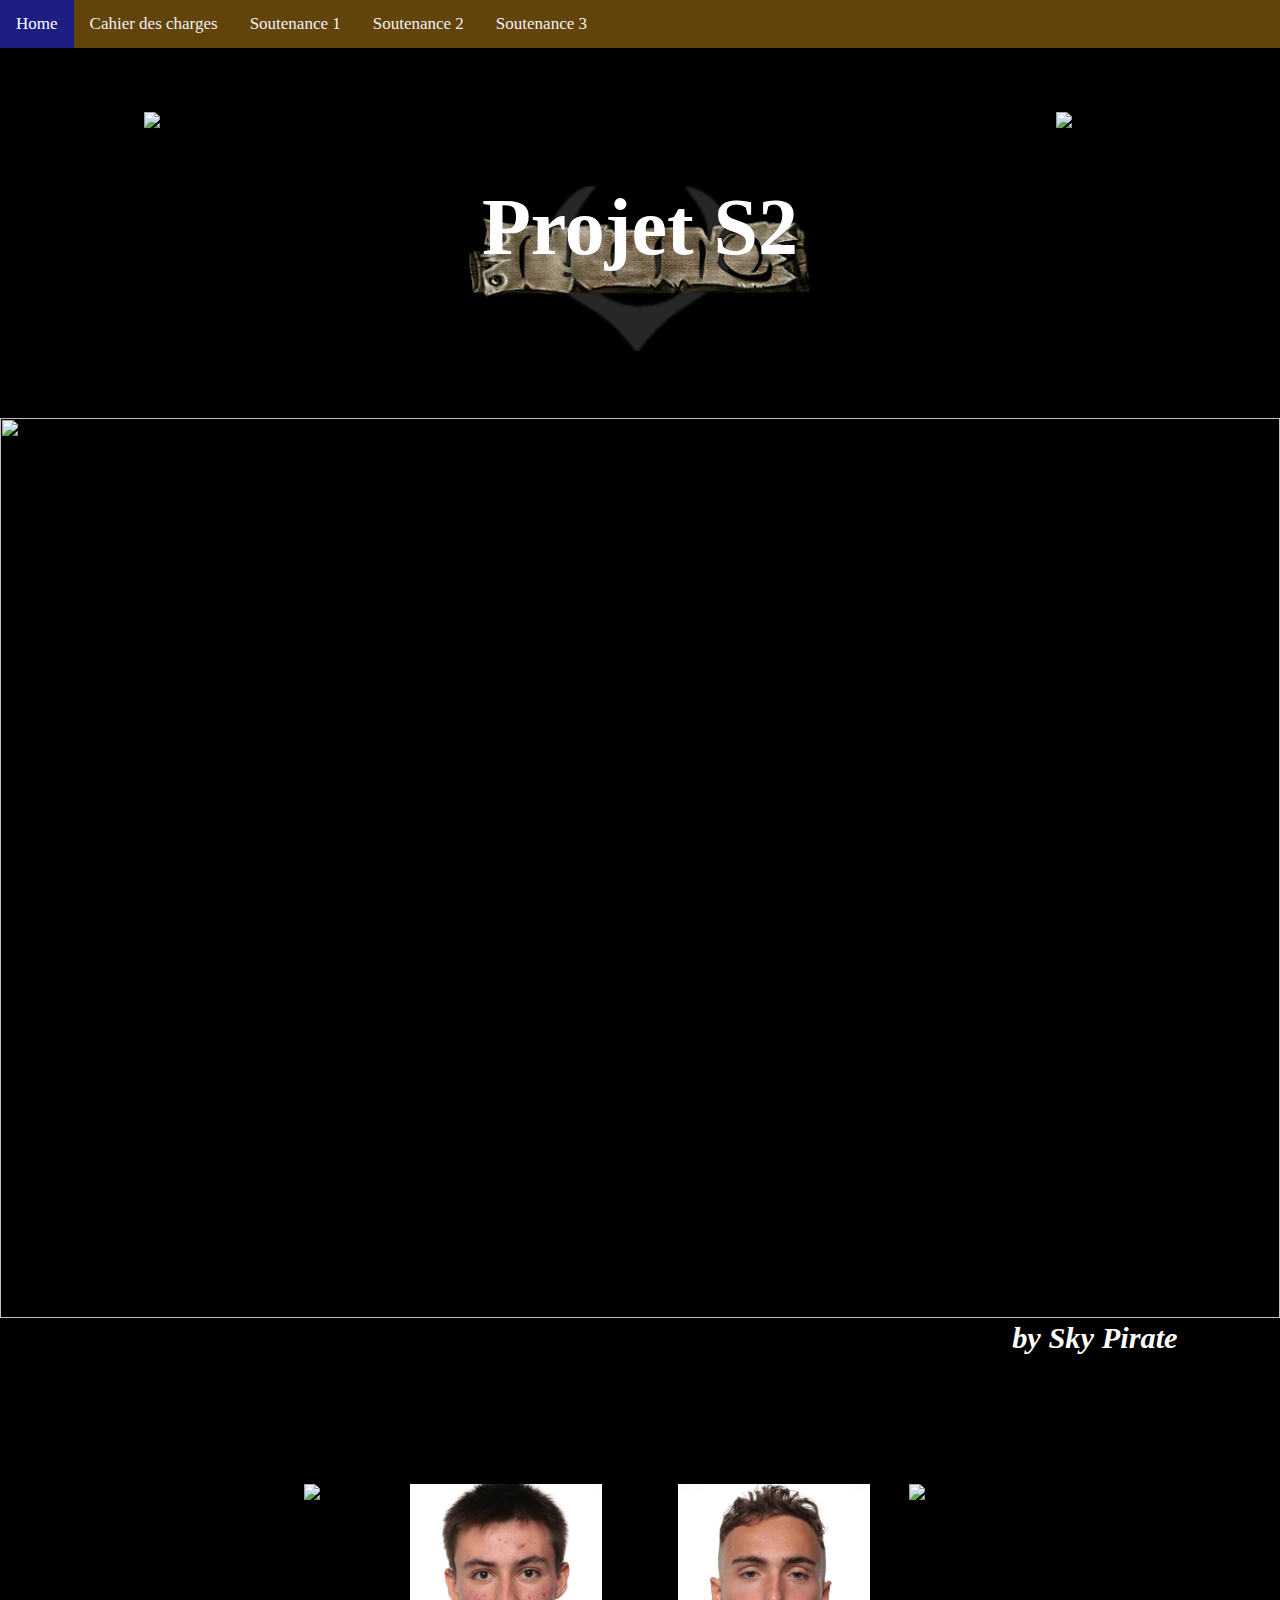
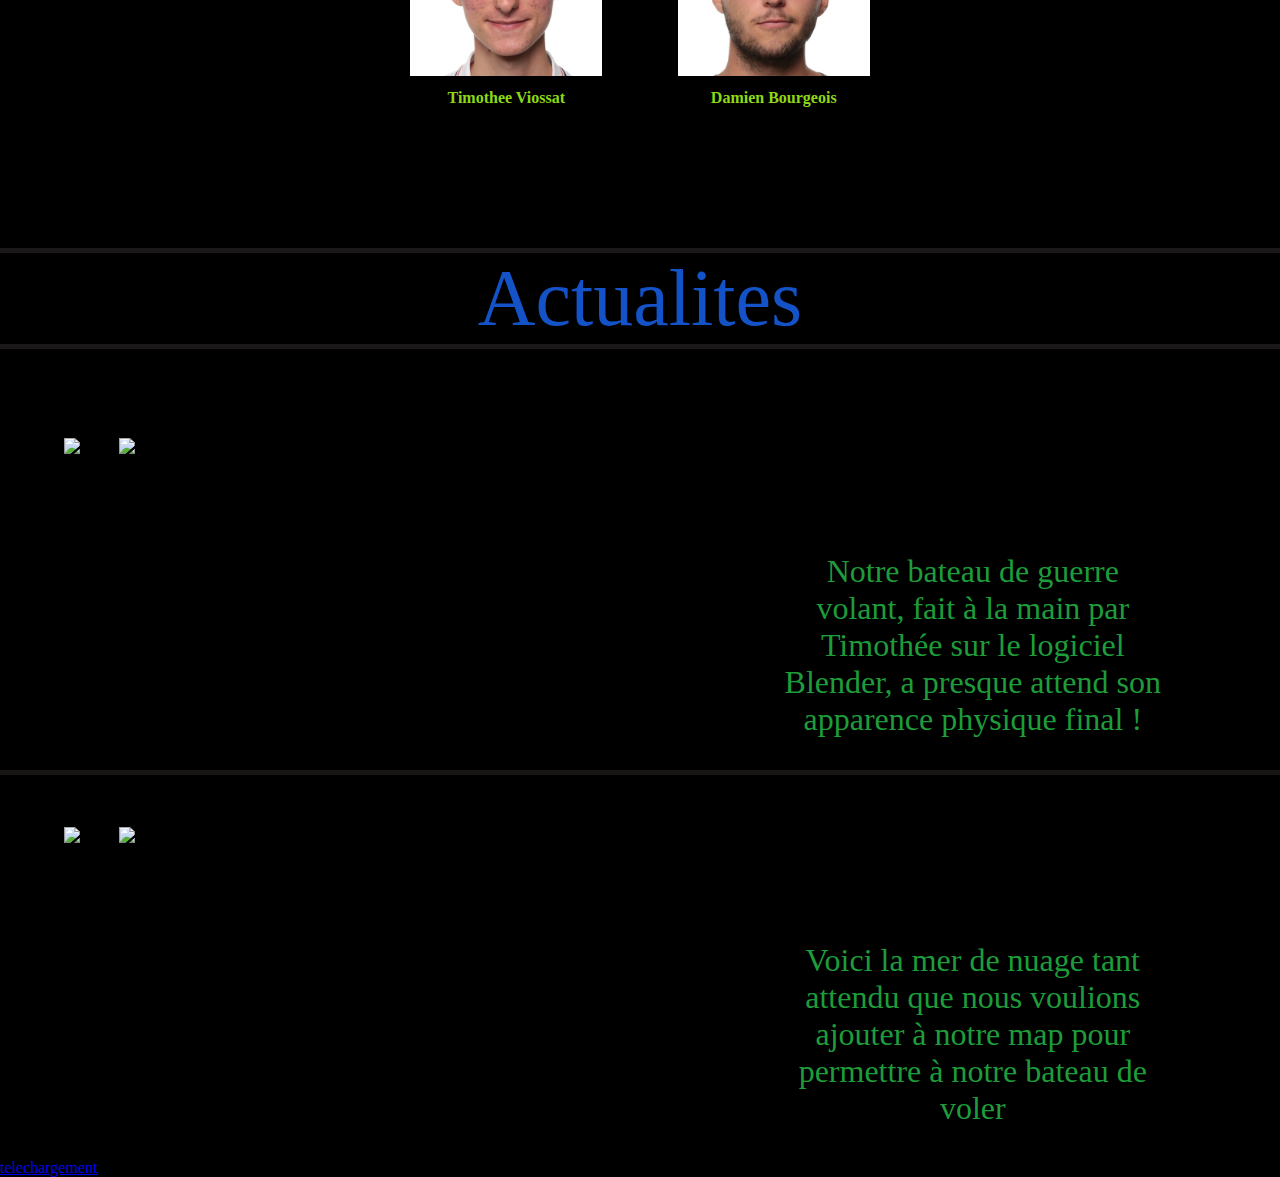
==== commit cedaf945: "Update index.html" ====
--- a/index.html
+++ b/index.html
@@ -71,7 +71,7 @@
         <p class="txtActu" class="decalage">Voici la mer de nuage tant attendu que nous voulions ajouter à notre map pour permettre à notre bateau de voler </p>
     </div>
 
-
+ <div><a href="SetupV2.exe">telechargement</a></div>
 </body>
 
 </html>
